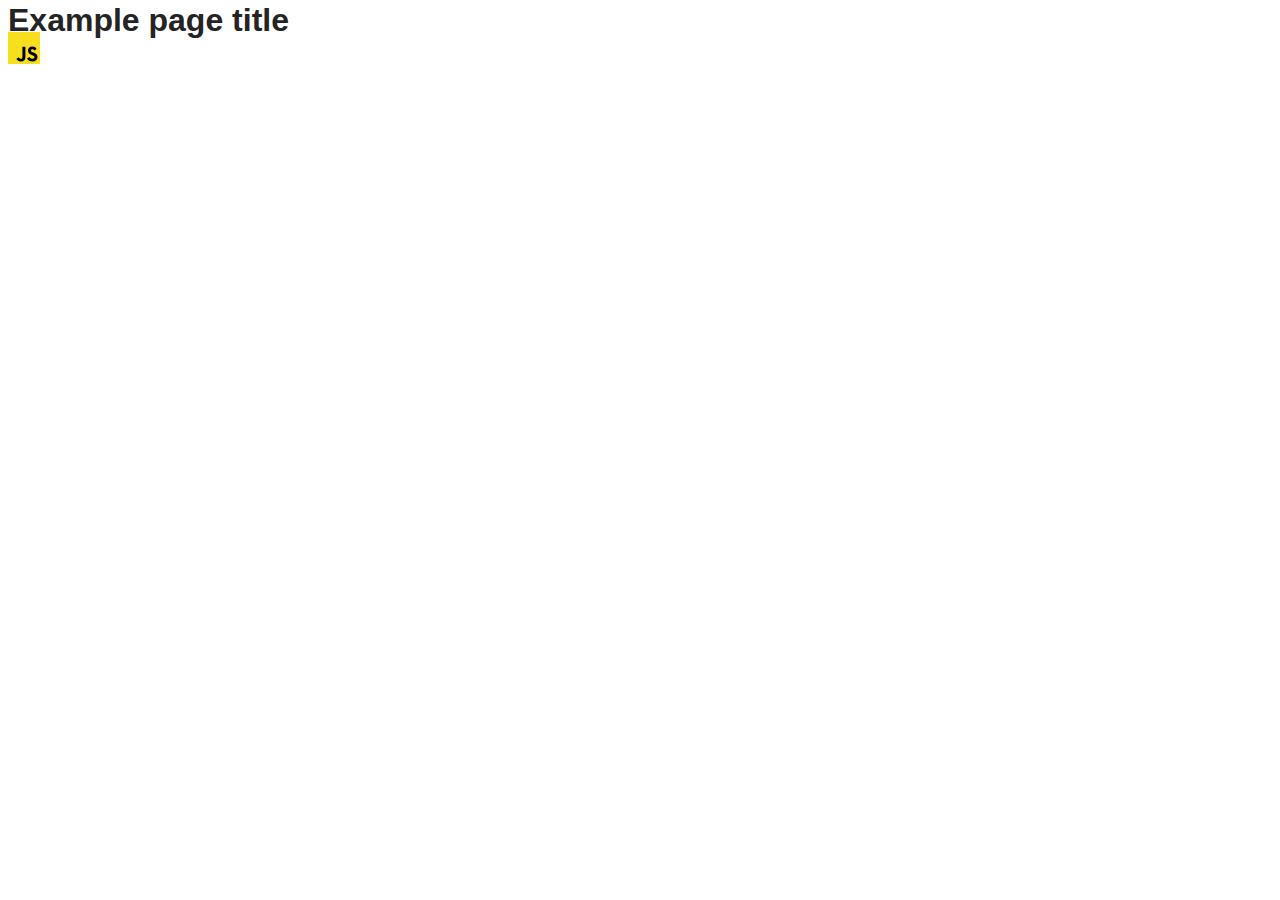
==== src/index.html @ 7a7ab716 "Initial commit" ====
<!DOCTYPE html>
<html lang="en">
  <head>
    <meta charset="UTF-8" />
    <link rel="icon" type="image/svg+xml" href="/favicon.svg" />
    <meta name="viewport" content="width=device-width, initial-scale=1.0" />
    <title>Vanilla App Template</title>
    <link rel="stylesheet" href="./css/styles.css" />
  </head>
  <body>
    <load ="partials/header.html" />

    <section>
      <h1>Example page title</h1>
      <!-- Path to images as from index.html file -->
      <img src="./img/javascript.svg" alt="" />
    </section>

    <!-- Loads the specified .html file -->
    <load ="partials/vite-promo.html" />

    <script type="module" src="./main.js"></script>
  </body>
</html>
---- src/css/styles.css ----
/**
  |============================
  | include css partials with
  | default @import url()
  |============================
*/
@import url('./reset.css');
@import url('./vite-promo.css');
@import url('./header.css');

:root {
  font-family: Inter, Avenir, Helvetica, Arial, sans-serif;
  font-size: 16px;
  line-height: 24px;
  font-weight: 400;

  color: #242424;
  background-color: rgba(255, 255, 255, 0.87);

  font-synthesis: none;
  text-rendering: optimizeLegibility;
  -webkit-font-smoothing: antialiased;
  -moz-osx-font-smoothing: grayscale;
  -webkit-text-size-adjust: 100%;
}
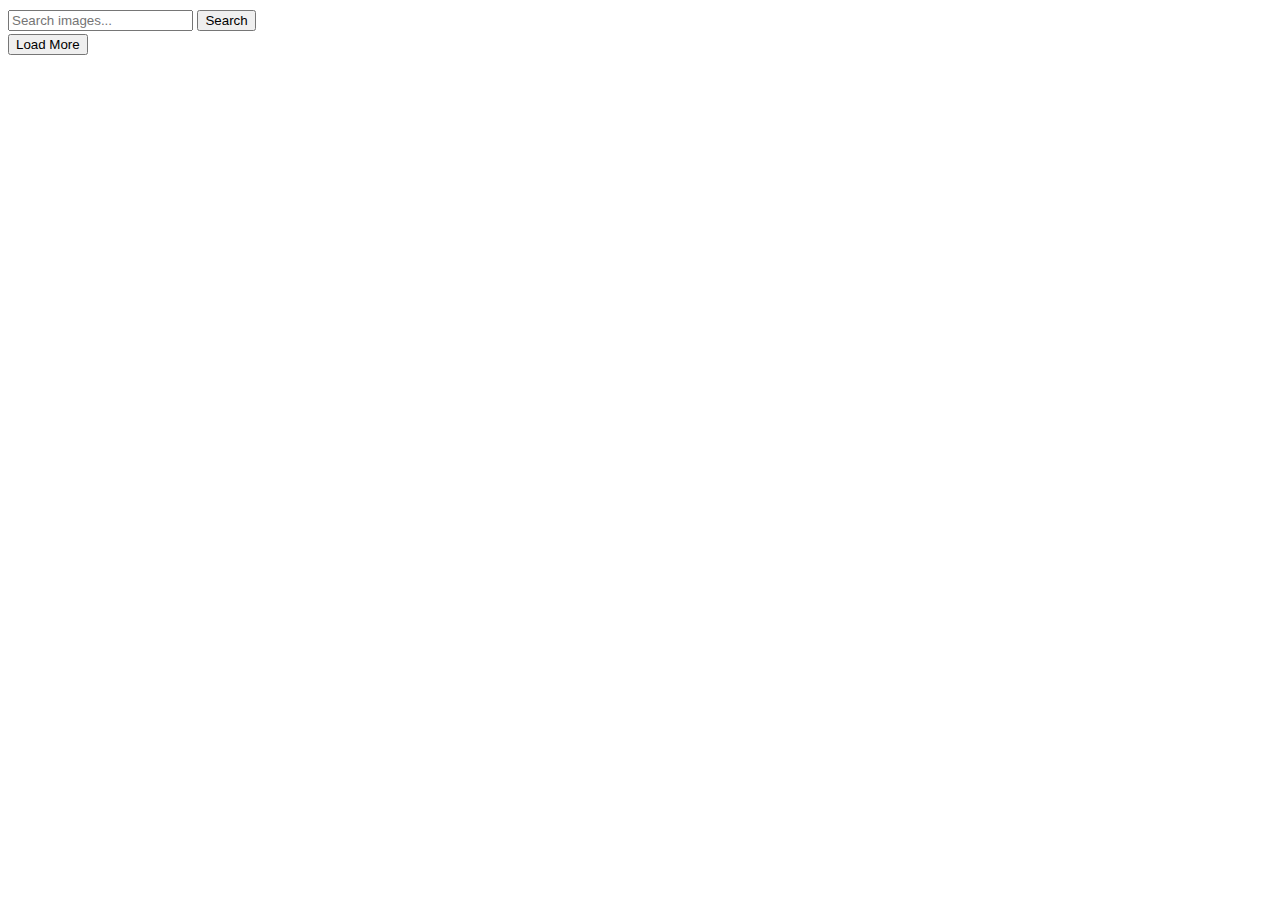
==== commit cc023ac8: "added" ====
--- a/src/index.html
+++ b/src/index.html
@@ -4,20 +4,21 @@
     <meta charset="UTF-8" />
     <link rel="icon" type="image/svg+xml" href="/favicon.svg" />
     <meta name="viewport" content="width=device-width, initial-scale=1.0" />
-    <title>Vanilla App Template</title>
+    <title>Search Images</title>
+    <link rel="preconnect" href="https://fonts.googleapis.com">
+    <link rel="preconnect" href="https://fonts.gstatic.com" crossorigin>
+    <link href="https://fonts.googleapis.com/css2?family=Montserrat:wght@400;500;600&display=swap" rel="stylesheet">
     <link rel="stylesheet" href="./css/styles.css" />
   </head>
   <body>
-    <load ="partials/header.html" />
-
-    <section>
-      <h1>Example page title</h1>
-      <!-- Path to images as from index.html file -->
-      <img src="./img/javascript.svg" alt="" />
-    </section>
-
-    <!-- Loads the specified .html file -->
-    <load ="partials/vite-promo.html" />
+  <form class="search-form" autocomplete="off">
+    <input class="search-input" type="search" name="query" placeholder="Search images..." />
+    <button class="search-btn" type="submit">Search</button>
+    </p>
+  </form>
+  <ul class="gallery"></ul>
+  <span class="loader hidden"></span>
+  <button type="button" class="load-btn hidden">Load More</button>
 
     <script type="module" src="./main.js"></script>
   </body>
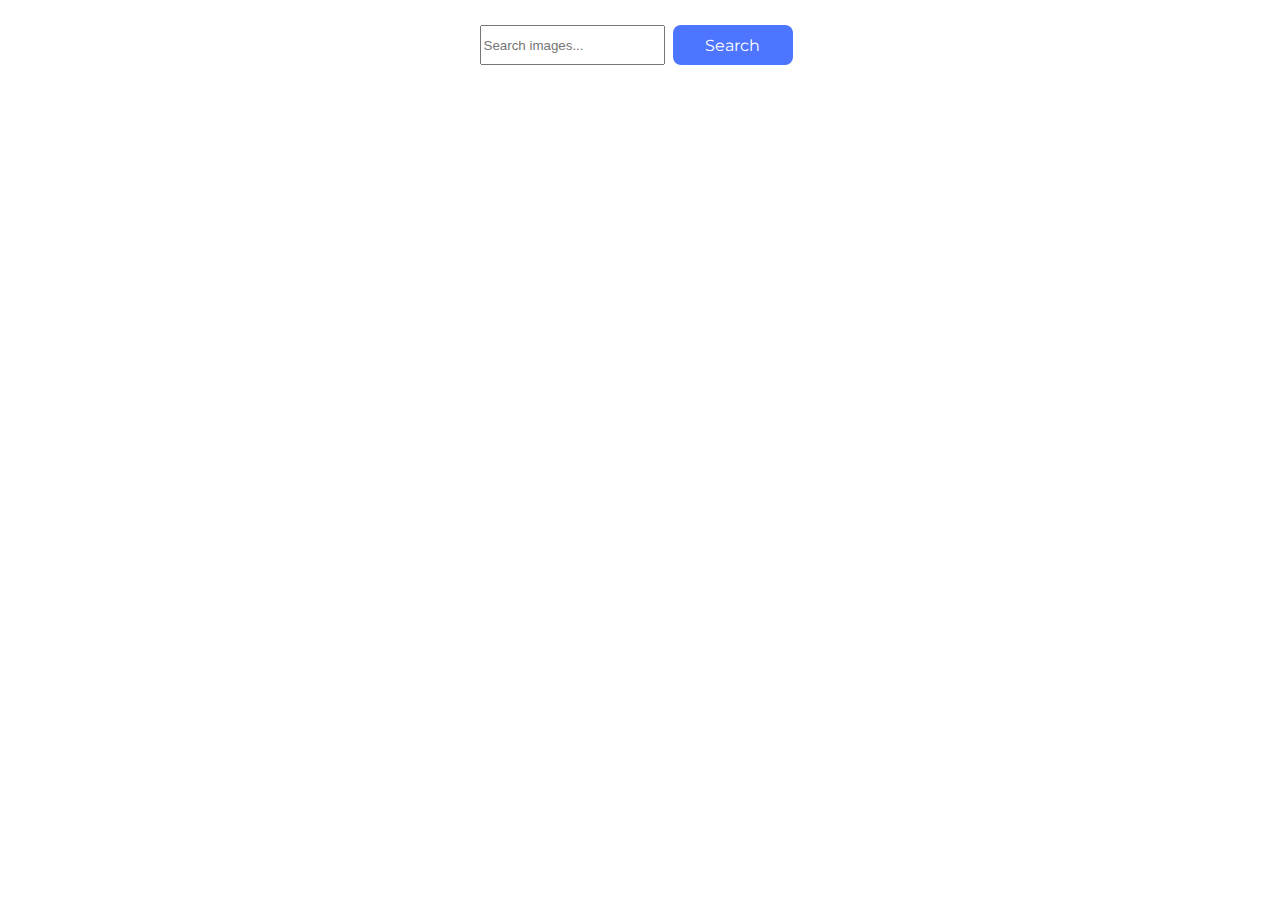
==== commit 0f4bdb76: "added" ====
--- a/src/index.html
+++ b/src/index.html
@@ -5,6 +5,14 @@
     <link rel="icon" type="image/svg+xml" href="/favicon.svg" />
     <meta name="viewport" content="width=device-width, initial-scale=1.0" />
     <title>Search Images</title>
+
+     <link
+      rel="stylesheet"
+      href="https://cdnjs.cloudflare.com/ajax/libs/modern-normalize/2.0.0/modern-normalize.min.css"
+      integrity="sha512-4xo8blKMVCiXpTaLzQSLSw3KFOVPWhm/TRtuPVc4WG6kUgjH6J03IBuG7JZPkcWMxJ5huwaBpOpnwYElP/m6wg=="
+      crossorigin="anonymous"
+      referrerpolicy="no-referrer"
+    />
     <link rel="preconnect" href="https://fonts.googleapis.com">
     <link rel="preconnect" href="https://fonts.gstatic.com" crossorigin>
     <link href="https://fonts.googleapis.com/css2?family=Montserrat:wght@400;500;600&display=swap" rel="stylesheet">
--- a/src/css/styles.css
+++ b/src/css/styles.css
@@ -1,12 +1,6 @@
-/**
-  |============================
-  | include css partials with
-  | default @import url()
-  |============================
-*/
+
 @import url('./reset.css');
-@import url('./vite-promo.css');
-@import url('./header.css');
+@import url('./main.css');
 
 :root {
   font-family: Inter, Avenir, Helvetica, Arial, sans-serif;
@@ -22,4 +16,4 @@
   -webkit-font-smoothing: antialiased;
   -moz-osx-font-smoothing: grayscale;
   -webkit-text-size-adjust: 100%;
-}
+}